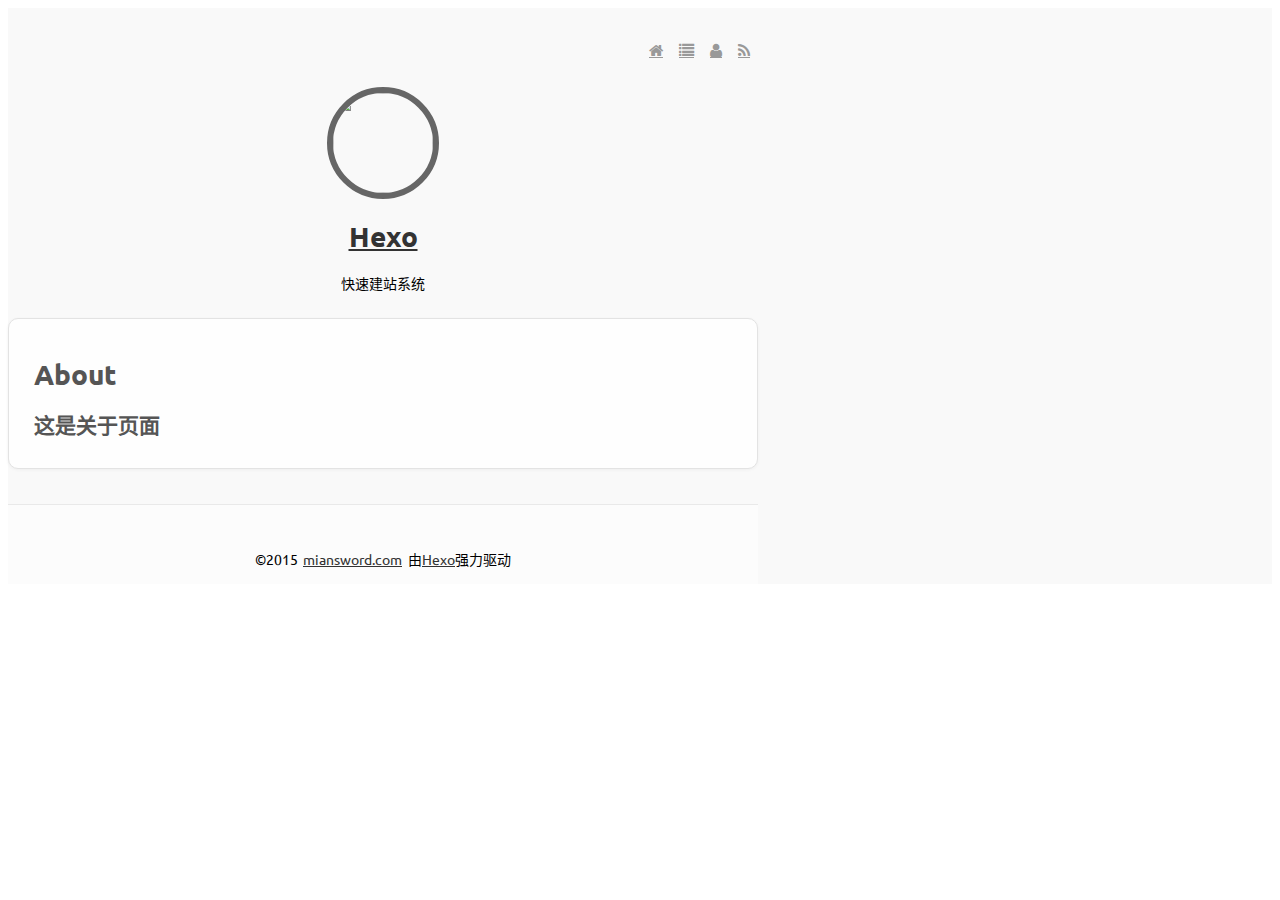
==== about/index.html @ 5765df07 "Site updated: 2015-06-18 17:18:35" ====
<!DOCTYPE html><html lang="zh-cn"><head><meta charset="utf-8"><meta name="renderer" content="webkit"><meta name="viewport" content="width=device-width, initial-scale=1"><link rel="stylesheet" href="http://cdn.bootcss.com/bootstrap/3.3.4/css/bootstrap.min.css" type="text/css"><link rel="stylesheet" href="/css/font-awesome/font-awesome.min.css" type="text/css"><link href="http://fonts.useso.com/css?family=Ubuntu" rel="stylesheet" type="text/css"><link rel="stylesheet" href="/css/style.css" type="text/css"><title>关于我的 | Hexo</title></head><body><div id="wrap"><div class="container"><div class="header"><nav><ul class="pull-right"><li><a href="/"><i class="icon-home"></i></a></li><li><a href="/archives"><i class="icon-list"></i></a></li><li><a href="/about"><i class="icon-user"></i></a></li><li><a href="/atom.xml" title="RSS Feed"><i class="icon-rss"></i></a></li></ul></nav><header><figure id="user_logo"><a href="/"><img src="http://ww2.sinaimg.cn/large/61b40091gw1et2efn9gdsj203d03ddfs.jpg"></a></figure><h1><a href="/" title="Hexo">Hexo</a></h1><p id="t-title">快速建站系统</p></header></div><div class="main"><section><article class="post"><div class="a-cont"><h1 id="About">About</h1><h2 id="这是关于页面">这是关于页面</h2></div></article></section></div><footer class="footer"><p> <i>&copy;2015</i><a href="http://yoursite.com">miansword.com</a><span>&nbsp;&nbsp;由</span><a href="http://hexo.io">Hexo</a><span>强力驱动</span></p></footer></div></div></body></html>
---- css/style.css ----
body{font:14px "Ubuntu", "Microsoft YaHei", Arial, sans-serif;}
::selection{background:#000;color:#fff;}
a:hover{text-decoration: none}
#wrap{padding-top:18px;background: #f9f9f9}
@media(min-width: 768px){
.container{
  max-width: 750px;
}
}
.header nav{overflow: hidden;}
.header nav ul{overflow: hidden;}
.header nav ul li{list-style: none;float: left;}
.header nav ul li a{color:#999;margin:0 8px;font-size: 1.1em;transition:color .6s;}
.header nav ul li a:hover{color:#000;transition:color .6s;}
header{margin:0 auto;text-align: center;}
header h1 a{color:#333;transition:color .6s;}
header h1 a:hover{color:#999;transition:color .6s;}
#user_logo img{border-radius: 120px;width: 100px;height: 100px;border:6px solid #666;transform:rotate(0deg);transition:1s;}
#user_logo img:hover{transform:rotate(360deg);transition:1s;}
.main{margin-top: 25px;}
.post{overflow: hidden;border:1px solid #e3e3e3;padding:10px 15px 15px;border-radius: 10px;background: #fefefe;box-shadow: 0px 1px 3px #efefef;margin-bottom: 35px;}
.post h1.title{margin:10px 0 20px;}
.post h1.title,.post h1.title a{color:#333;}
.post h1.title,.post h1.title a{font-size: 22px;font-weight: bold;}
.post p{padding:10px 0;line-height: 24px;}
.arctile-time:after{content:"";display:inline-block;width: 5px;height: 5px;border-radius: 100px;background: #666;margin:0 5px;vertical-align: middle;}
.cate a{color:#666;}
.post h1 a:hover,.cate a:hover{color:#999;}
.post .more{background:#fff;border-radius: 100px;padding:5px 10px;color:#333;border:1px solid #e3e3e3;transition:background .8s,border .8s;}
.post .more:hover,.post .a-tabs a:hover{background:#000;color:#fff;border:1px solid #000;transition:background .8s,border .8s;}
.a-page-u-d{margin-top: -15px}
.pager li>a,.pager li>span{color:#333;transition:background .8s,border .8s;}
.pager li>a:hover,.pager li>span:hover{background:#000;color:#fff;border:1px solid #000;transition:background .8s,border .8s;}
.pager li>a.disabled{background: #fff;color:#666;}
.archives-wrap{border:1px solid #e3e3e3;padding:10px 15px;border-radius: 10px;background: #fefefe;box-shadow: 0px 1px 3px #efefef;}
.archives-wrap li{list-style: none;}
.archives-wrap .archives-year{margin: 15px 0 10px;border-bottom:1px solid #e3e3e3;padding:5px 0;}
.archives-wrap .archives-year a{font-size: 18px;color:#333;font-weight: bold;}
.archives-wrap .archives-date{margin-right: 25px;}
.footer{padding-top:15px;height: 100%;text-align: center;line-height: 50px;border-top:1px solid #e9e9e9;margin-top: 15px;background: #fcfcfc}
.footer p i{margin-right: 5px;font-style: normal;}
.footer p a{color:#333;}
.footer p a:hover{color:#999;}
#commnet span{margin-left: 5px}

/*post-page*/
.a-header{border-bottom: 1px solid #e3e3e3;padding-bottom:12px;}

.a-footer{overflow: hidden;border-top:1px solid #e3e3e3;padding:10px 0 0;margin-top: 15px;line-height: 16px;}
.a-footer .a-tabs a{background:#fff;color:#333;margin-right: 10px;font-size: 12px;padding:5px 5px;display: inline-block;border:1px solid #e3e3e3;border-radius: 100px;transition:background .8s,border .8s;}

.a-cont h1 {
  font-size: 2em;
}
.a-cont h2 {
  font-size: 1.5em;
}
.a-cont h3 {
  font-size: 1.3em;
}
.a-cont h4 {
  font-size: 1.2em;
}
.a-cont h5 {
  font-size: 1em;
}
.a-cont h6 {
  font-size: 1em;
  color: #999;
}
.a-cont hr {
  border: 1px dashed #ddd;
}
.a-cont strong {
  font-weight: bold;
}
.a-cont em,
.a-cont cite {
  font-style: italic;
}
.a-cont sup,
.a-cont sub {
  font-size: 0.75em;
  line-height: 0;
  position: relative;
  vertical-align: baseline;
}
.a-cont sup {
  top: -0.5em;
}
.a-cont sub {
  bottom: -0.2em;
}
.a-contsmall {
  font-size: 0.85em;
}
.a-cont acronym,
.a-cont abbr {
  border-bottom: 1px dotted;
}
.a-cont ul,
.a-cont ol,
.a-cont dl {
  margin: 0;
  line-height: 1.6em;
}
.a-cont ul ul,
.a-cont ol ul,
.a-cont ul ol,
.a-cont ol ol {
  margin-top: 0;
  margin-bottom: 0;
}
.a-cont ul {
  list-style: disc;
}
.a-cont ol {
  list-style: decimal;
}
.a-cont dt {
  font-weight: bold;
}

.a-cont {
  color: #555;
  padding: 0 10px;
}
.a-cont:before,
.a-cont:after {
  content: "";
  display: table;
}
.a-cont:after {
  clear: both;
}
.a-cont p,.a-cont table {
  line-height: 1.6em;
  margin: 0.8em 0;
}
.a-cont h1,
.a-cont h2,
.a-cont h3,
.a-cont h4,
.a-cont h5,
.a-cont h6 {
  font-weight: bold;
}
.a-cont h1,
.a-cont h2,
.a-cont h3,
.a-cont h4,
.a-cont h5,
.a-cont h6 {
  line-height: 1.1em;
  margin: 1.1em 0 0.8em;
}
.a-cont a {
  color: #258fb8;
  text-decoration: none;
}
.a-cont a:hover {
  text-decoration: underline;
}
.a-cont ul,
.a-cont ol,
.a-cont dl {
  margin-top: 2em;
  margin-bottom: 2em;
}
.a-cont img,.a-cont video {
  max-width: 100%;
  height: auto;
  display: block;
  margin: 0 auto;
/*box-shadow: 2px 2px 4px #bbb*/
  /*border: 1px solid #ddd;*/
  -webkit-border-radius: 3px;
  border-radius: 3px;
}
.a-cont iframe {
  border: none;
}
.a-cont table {
  width: 100%;
  border-collapse: collapse;
  border-spacing: 0;
}
.a-cont th {
  font-weight: bold;
  border-bottom: 3px solid #ddd;
  padding-bottom: 0.5em;
}
.a-cont td {
  border-bottom: 1px solid #ddd;
  padding: 10px 0;
}
.a-cont blockquote {
  overflow: auto;
  /*font-family: "Ubuntu", "Microsoft YaHei", Arial, sans-serif;*/
  border: dashed 1px #eee;
  background-color: #f8f8f8;
  border-color: #e0e0e0;
  padding-left: 9px;
  padding-rigth: 9px;
  font-size: 14px;
}
.a-cont blockquote p {
  margin: 0;
}
.a-cont blockquote footer {
  font-size: 14px;
  margin: 2em 0;
  /*font-family: "Ubuntu", "Microsoft YaHei", Arial, sans-serif;*/
}
.a-cont blockquote footer cite:before {
  content: "—";
  padding: 0 0.5em;
}
.a-cont .pullquote {
  text-align: left;
  width: 45%;
  margin: 0;
}
.a-cont .pullquote.left {
  margin-left: 0.5em;
  margin-right: 1em;
}
.a-cont .pullquote.right {
  margin-right: 0.5em;
  margin-left: 1em;
}
.a-cont .caption {
  color: #999;
  display: block;
  font-size: 0.9em;
  margin-top: 0.5em;
  position: relative;
  text-align: center;
}
.a-cont .video-container {
  position: relative;
  padding-top: 56.25%;
  height: 0;
  overflow: hidden;
}
.a-cont .video-container iframe,
.a-cont .video-container object,
.a-cont .video-container embed {
  position: absolute;
  top: 0;
  left: 0;
  width: 100%;
  height: 100%;
  margin-top: 0;
}
.a-cont pre,
.a-cont .highlight {
  background: #2d2d2d;
  padding: 15px 10px;
  border-style: solid;
  border-color: #ddd;
  border-width: 1px 0;
  overflow: auto;
  color: #ccc;
  line-height: 28px;
  -webkit-border-radius: 4px;
  border-radius: 4px;
  margin: 1em 0 0.8em;
}
.a-cont .highlight .gutter pre,
.a-cont .gist .gist-file .gist-data .line-numbers {
  color: #666;
  font-size: 0.85em;
}
/*.a-cont pre,
.a-cont code {
  font-family: "Source Code Pro", Consolas, Monaco, Menlo, Consolas, monospace;
}
.a-cont code {
  background: #f9f9f9;
  text-shadow: 0 1px #fff;
  padding: 0 0.3em;
}
.a-cont pre code {
  background: none;
  text-shadow: none;
  padding: 0;
}*/
.a-cont .highlight pre {
  border: none;
  margin: 0;
  padding: 0;
}
.a-cont .highlight table {
  margin: 0;
  width: auto;
}
.a-cont .highlight td {
  border: none;
  padding: 0;
}
.a-cont .highlight figcaption {
  font-size: 0.85em;
  color: #999;
  line-height: 1em;
  margin-bottom: 1em;
}
.a-cont .highlight figcaption:before,
.a-cont .highlight figcaption:after {
  content: "";
  display: table;
}
.a-cont .highlight figcaption:after {
  clear: both;
}
.a-cont .highlight figcaption a {
  float: right;
}
.a-cont .highlight .gutter pre {
  text-align: right;
  padding-right: 20px;
}
.a-cont .highlight .line {
  height: 28px;
}
.a-cont .gist {
  margin: 0 -10px;
  border-style: solid;
  border-color: #ddd;
  border-width: 1px 0;
  background: #2d2d2d;
  padding: 15px 10px 15px 0;
}
.a-cont .gist .gist-file {
  border: none;
  font-family: "Source Code Pro", Consolas, Monaco, Menlo, Consolas, monospace;
  margin: 0;
}
.a-cont .gist .gist-file .gist-data {
  background: none;
  border: none;
}
.a-cont .gist .gist-file .gist-data .line-numbers {
  background: none;
  border: none;
  padding: 0 20px 0 0;
}
.a-cont .gist .gist-file .gist-data .line-data {
  padding: 0 !important;
}
.a-cont .gist .gist-file .highlight {
  margin: 0;
  padding: 0;
  border: none;
}
.a-cont .gist .gist-file .gist-meta {
  background: #2d2d2d;
  color: #999;
  font: 0.85em "Ubuntu", "Microsoft YaHei", Arial, sans-serif;
  text-shadow: 0 0;
  padding: 0;
  margin-top: 1em;
  margin-left: 10px;
}
.a-cont .gist .gist-file .gist-meta a {
  color: #258fb8;
  font-weight: normal;
}
.a-cont .gist .gist-file .gist-meta a:hover {
  text-decoration: underline;
}
pre .comment,
pre .title {
  color: #999;
}
pre .variable,
pre .attribute,
pre .tag,
pre .regexp,
pre .ruby .constant,
pre .xml .tag .title,
pre .xml .pi,
pre .xml .doctype,
pre .html .doctype,
pre .css .id,
pre .css .class,
pre .css .pseudo {
  color: #f2777a;
}
pre .number,
pre .preprocessor,
pre .built_in,
pre .literal,
pre .params,
pre .constant {
  color: #f99157;
}
pre .class,
pre .ruby .class .title,
pre .css .rules .attribute {
  color: #9c9;
}
pre .string,
pre .value,
pre .inheritance,
pre .header,
pre .ruby .symbol,
pre .xml .cdata {
  color: #9c9;
}
pre .css .hexcolor {
  color: #6cc;
}
pre .function,
pre .python .decorator,
pre .python .title,
pre .ruby .function .title,
pre .ruby .title .keyword,
pre .perl .sub,
pre .javascript .title,
pre .coffeescript .title {
  color: #69c;
}
pre .keyword,
pre .javascript .function {
  color: #c9c;
}
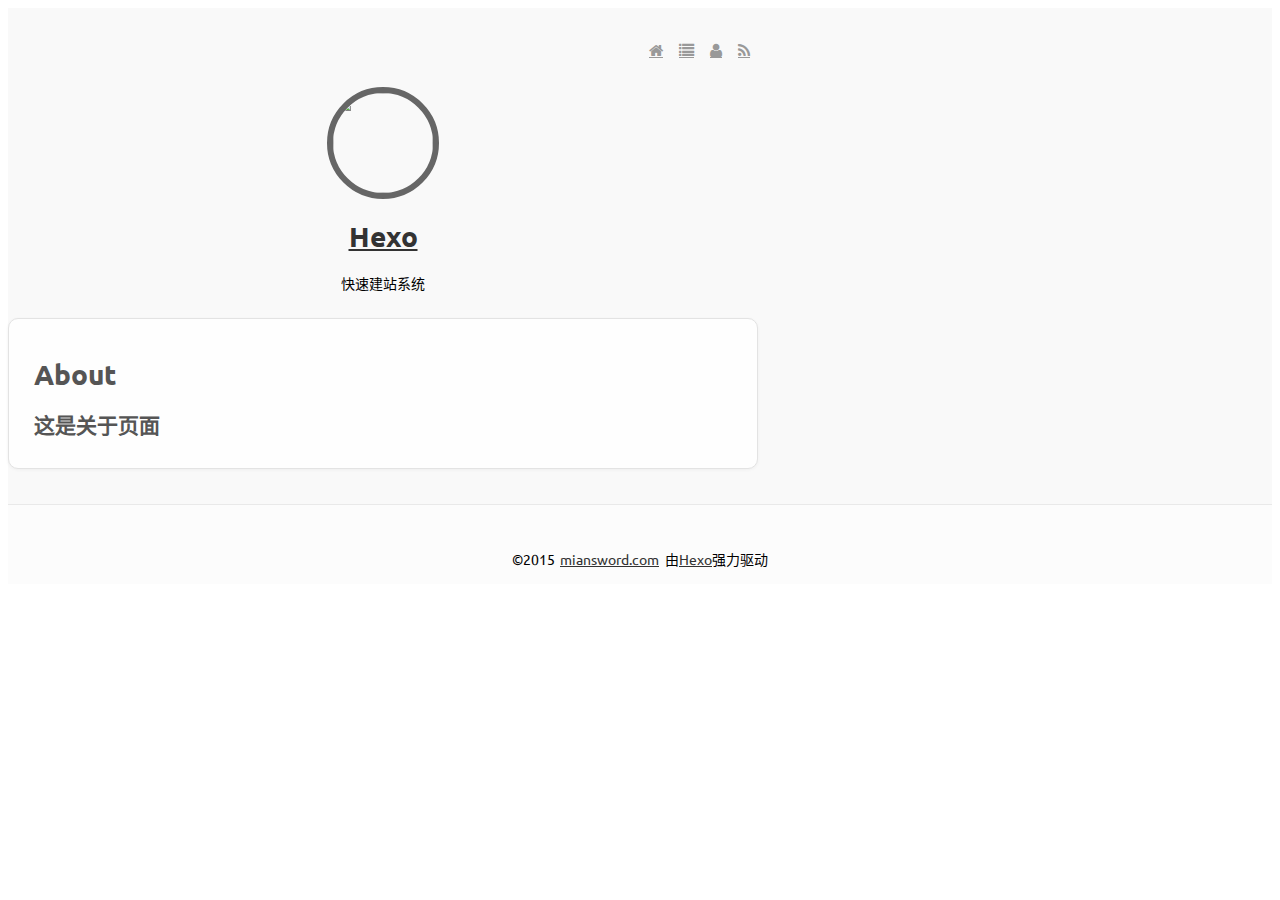
==== commit 12ac899a: "Site updated: 2015-06-18 22:42:04" ====
--- a/about/index.html
+++ b/about/index.html
@@ -1 +1 @@
-<!DOCTYPE html><html lang="zh-cn"><head><meta charset="utf-8"><meta name="renderer" content="webkit"><meta name="viewport" content="width=device-width, initial-scale=1"><link rel="stylesheet" href="http://cdn.bootcss.com/bootstrap/3.3.4/css/bootstrap.min.css" type="text/css"><link rel="stylesheet" href="/css/font-awesome/font-awesome.min.css" type="text/css"><link href="http://fonts.useso.com/css?family=Ubuntu" rel="stylesheet" type="text/css"><link rel="stylesheet" href="/css/style.css" type="text/css"><title>关于我的 | Hexo</title></head><body><div id="wrap"><div class="container"><div class="header"><nav><ul class="pull-right"><li><a href="/"><i class="icon-home"></i></a></li><li><a href="/archives"><i class="icon-list"></i></a></li><li><a href="/about"><i class="icon-user"></i></a></li><li><a href="/atom.xml" title="RSS Feed"><i class="icon-rss"></i></a></li></ul></nav><header><figure id="user_logo"><a href="/"><img src="http://ww2.sinaimg.cn/large/61b40091gw1et2efn9gdsj203d03ddfs.jpg"></a></figure><h1><a href="/" title="Hexo">Hexo</a></h1><p id="t-title">快速建站系统</p></header></div><div class="main"><section><article class="post"><div class="a-cont"><h1 id="About">About</h1><h2 id="这是关于页面">这是关于页面</h2></div></article></section></div><footer class="footer"><p> <i>&copy;2015</i><a href="http://yoursite.com">miansword.com</a><span>&nbsp;&nbsp;由</span><a href="http://hexo.io">Hexo</a><span>强力驱动</span></p></footer></div></div></body></html>+<!DOCTYPE html><html lang="zh-cn"><head><meta charset="utf-8"><meta name="renderer" content="webkit"><meta name="viewport" content="width=device-width, initial-scale=1"><link rel="stylesheet" href="http://cdn.bootcss.com/bootstrap/3.3.4/css/bootstrap.min.css" type="text/css"><link rel="stylesheet" href="/css/font-awesome/font-awesome.min.css" type="text/css"><link href="http://fonts.useso.com/css?family=Ubuntu" rel="stylesheet" type="text/css"><link rel="stylesheet" href="/css/style.css" type="text/css"><title>关于我的 | Hexo</title></head><body><div id="wrap"><div class="container"><div class="header"><nav><ul class="pull-right"><li><a href="/"><i class="icon-home"></i></a></li><li><a href="/archives"><i class="icon-list"></i></a></li><li><a href="/about"><i class="icon-user"></i></a></li><li><a href="/atom.xml" title="RSS Feed"><i class="icon-rss"></i></a></li></ul></nav><header><figure id="user_logo"><a href="/"><img src="http://ww2.sinaimg.cn/large/61b40091gw1et2efn9gdsj203d03ddfs.jpg"></a></figure><h1><a href="/" title="Hexo">Hexo</a></h1><p id="t-title">快速建站系统</p></header></div><div class="main"><section><article class="post"><div class="a-cont"><h1 id="About">About</h1><h2 id="这是关于页面">这是关于页面</h2></div></article></section></div></div><footer class="footer"><p> <i>&copy;2015</i><a href="http://yoursite.com">miansword.com</a><span>&nbsp;&nbsp;由</span><a href="http://hexo.io">Hexo</a><span>强力驱动</span></p></footer></div></body></html>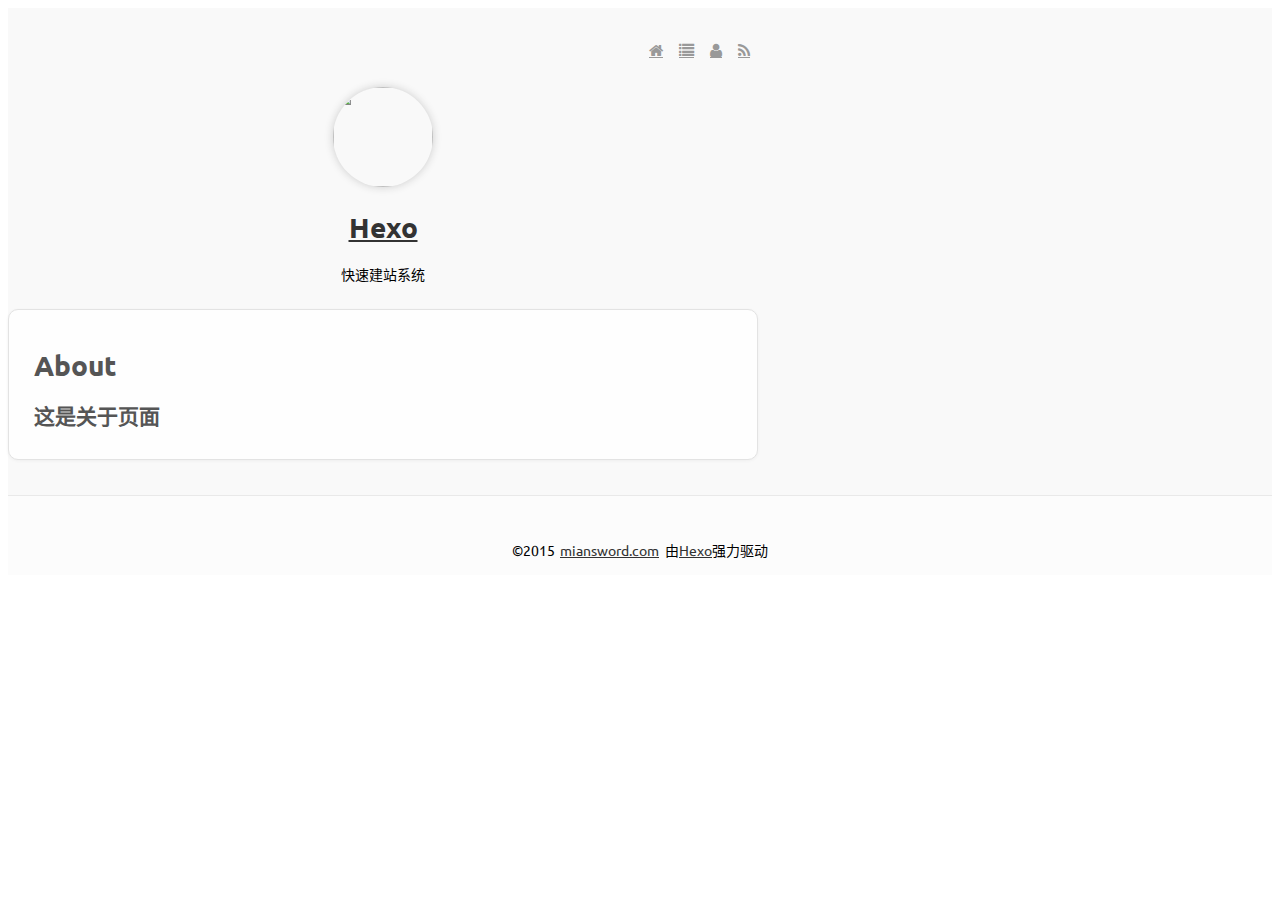
==== commit 01b7dbc5: "Site updated: 2015-06-25 00:06:49" ====
--- a/about/index.html
+++ b/about/index.html
@@ -1 +1 @@
-<!DOCTYPE html><html lang="zh-cn"><head><meta charset="utf-8"><meta name="renderer" content="webkit"><meta name="viewport" content="width=device-width, initial-scale=1"><link rel="stylesheet" href="http://cdn.bootcss.com/bootstrap/3.3.4/css/bootstrap.min.css" type="text/css"><link rel="stylesheet" href="/css/font-awesome/font-awesome.min.css" type="text/css"><link href="http://fonts.useso.com/css?family=Ubuntu" rel="stylesheet" type="text/css"><link rel="stylesheet" href="/css/style.css" type="text/css"><title>关于我的 | Hexo</title></head><body><div id="wrap"><div class="container"><div class="header"><nav><ul class="pull-right"><li><a href="/"><i class="icon-home"></i></a></li><li><a href="/archives"><i class="icon-list"></i></a></li><li><a href="/about"><i class="icon-user"></i></a></li><li><a href="/atom.xml" title="RSS Feed"><i class="icon-rss"></i></a></li></ul></nav><header><figure id="user_logo"><a href="/"><img src="http://ww2.sinaimg.cn/large/61b40091gw1et2efn9gdsj203d03ddfs.jpg"></a></figure><h1><a href="/" title="Hexo">Hexo</a></h1><p id="t-title">快速建站系统</p></header></div><div class="main"><section><article class="post"><div class="a-cont"><h1 id="About">About</h1><h2 id="这是关于页面">这是关于页面</h2></div></article></section></div></div><footer class="footer"><p> <i>&copy;2015</i><a href="http://yoursite.com">miansword.com</a><span>&nbsp;&nbsp;由</span><a href="http://hexo.io">Hexo</a><span>强力驱动</span></p></footer></div></body></html>+<!DOCTYPE html><html lang="zh-cn"><head><meta charset="utf-8"><meta name="renderer" content="webkit"><meta name="viewport" content="width=device-width, initial-scale=1"><meta name="description" content="快速建站系统快速建站系统快速建站系统"><title>关于我的 | Hexo</title><link rel="alternative" href="/atom.xml" title="Hexo" type="application/atom+xml"><link rel="stylesheet" href="http://cdn.bootcss.com/bootstrap/3.3.4/css/bootstrap.min.css" type="text/css"><link rel="stylesheet" href="/css/font-awesome/font-awesome.min.css" type="text/css"><link href="http://fonts.useso.com/css?family=Ubuntu" rel="stylesheet" type="text/css"><link rel="stylesheet" href="/css/style.css" type="text/css"></head><body><div id="wrap"><div class="container"><div class="header"><nav><ul class="pull-right"><li><a href="/" data-pjax><i class="icon-home"></i></a></li><li><a href="/archives" data-pjax><i class="icon-list"></i></a></li><li><a href="/about" data-pjax><i class="icon-user"></i></a></li><li><a href="/atom.xml" title="RSS Feed"><i class="icon-rss"></i></a></li></ul></nav><header><figure id="user_logo"><a href="/" data-pjax><img src="http://ww2.sinaimg.cn/large/61b40091gw1et2efn9gdsj203d03ddfs.jpg"></a></figure><h1><a href="/" title="Hexo" data-pjax>Hexo</a></h1><p id="t-title">快速建站系统</p></header></div><div class="main"><section><article class="post"><div class="a-cont"><h1 id="About">About</h1><h2 id="这是关于页面">这是关于页面</h2></div></article></section></div></div><footer class="footer"><p> <i>&copy;2015</i><a href="http://yoursite.com">miansword.com</a><span>&nbsp;&nbsp;由</span><a href="http://hexo.io">Hexo</a><span>强力驱动</span></p></footer></div></body></html>--- a/css/style.css
+++ b/css/style.css
@@ -1,6 +1,7 @@
 body{font:14px "Ubuntu", "Microsoft YaHei", Arial, sans-serif;}
 ::selection{background:#000;color:#fff;}
 a:hover{text-decoration: none}
+.fbig{text-transform:capitalize;}
 #wrap{padding-top:18px;background: #f9f9f9}
 @media(min-width: 768px){
 .container{
@@ -15,7 +16,7 @@
 header{margin:0 auto;text-align: center;}
 header h1 a{color:#333;transition:color .6s;}
 header h1 a:hover{color:#999;transition:color .6s;}
-#user_logo img{border-radius: 120px;width: 100px;height: 100px;border:6px solid #666;transform:rotate(0deg);transition:1s;}
+#user_logo img{border-radius: 120px;width: 100px;height: 100px;transform:rotate(0deg);transition:1s;box-shadow: 0 0 8px #ccc;/*border:5px solid #555;*/}
 #user_logo img:hover{transform:rotate(360deg);transition:1s;}
 .main{margin-top: 25px;}
 .post{overflow: hidden;border:1px solid #e3e3e3;padding:10px 15px 15px;border-radius: 10px;background: #fefefe;box-shadow: 0px 1px 3px #efefef;margin-bottom: 35px;}
@@ -23,7 +24,7 @@
 .post h1.title,.post h1.title a{color:#333;}
 .post h1.title,.post h1.title a{font-size: 22px;font-weight: bold;}
 .post p{padding:10px 0;line-height: 24px;}
-.arctile-time:after{content:"";display:inline-block;width: 5px;height: 5px;border-radius: 100px;background: #666;margin:0 5px;vertical-align: middle;}
+.cate:before{content:"";display:inline-block;width: 5px;height: 5px;border-radius: 100px;background: #666;margin:0 5px;vertical-align: middle;}
 .cate a{color:#666;}
 .post h1 a:hover,.cate a:hover{color:#999;}
 .post .more{background:#fff;border-radius: 100px;padding:5px 10px;color:#333;border:1px solid #e3e3e3;transition:background .8s,border .8s;}
@@ -37,6 +38,7 @@
 .archives-wrap .archives-year{margin: 15px 0 10px;border-bottom:1px solid #e3e3e3;padding:5px 0;}
 .archives-wrap .archives-year a{font-size: 18px;color:#333;font-weight: bold;}
 .archives-wrap .archives-date{margin-right: 25px;}
+.archives-wrap .archives{margin: 5px 0;}
 .footer{padding-top:15px;height: 100%;text-align: center;line-height: 50px;border-top:1px solid #e9e9e9;margin-top: 15px;background: #fcfcfc}
 .footer p i{margin-right: 5px;font-style: normal;}
 .footer p a{color:#333;}
@@ -424,4 +426,25 @@
 pre .keyword,
 pre .javascript .function {
   color: #c9c;
+}
+
+/*#loading*/
+.pace {
+  -webkit-pointer-events: none;
+  pointer-events: none;
+  -webkit-user-select: none;
+  -moz-user-select: none;
+  user-select: none;
+}
+.pace-inactive {
+  display: none;
+}
+.pace .pace-progress {
+  background: #333;
+  position: fixed;
+  z-index: 2000;
+  top: 0;
+  right: 100%;
+  width: 100%;
+  height: 2px;
 }